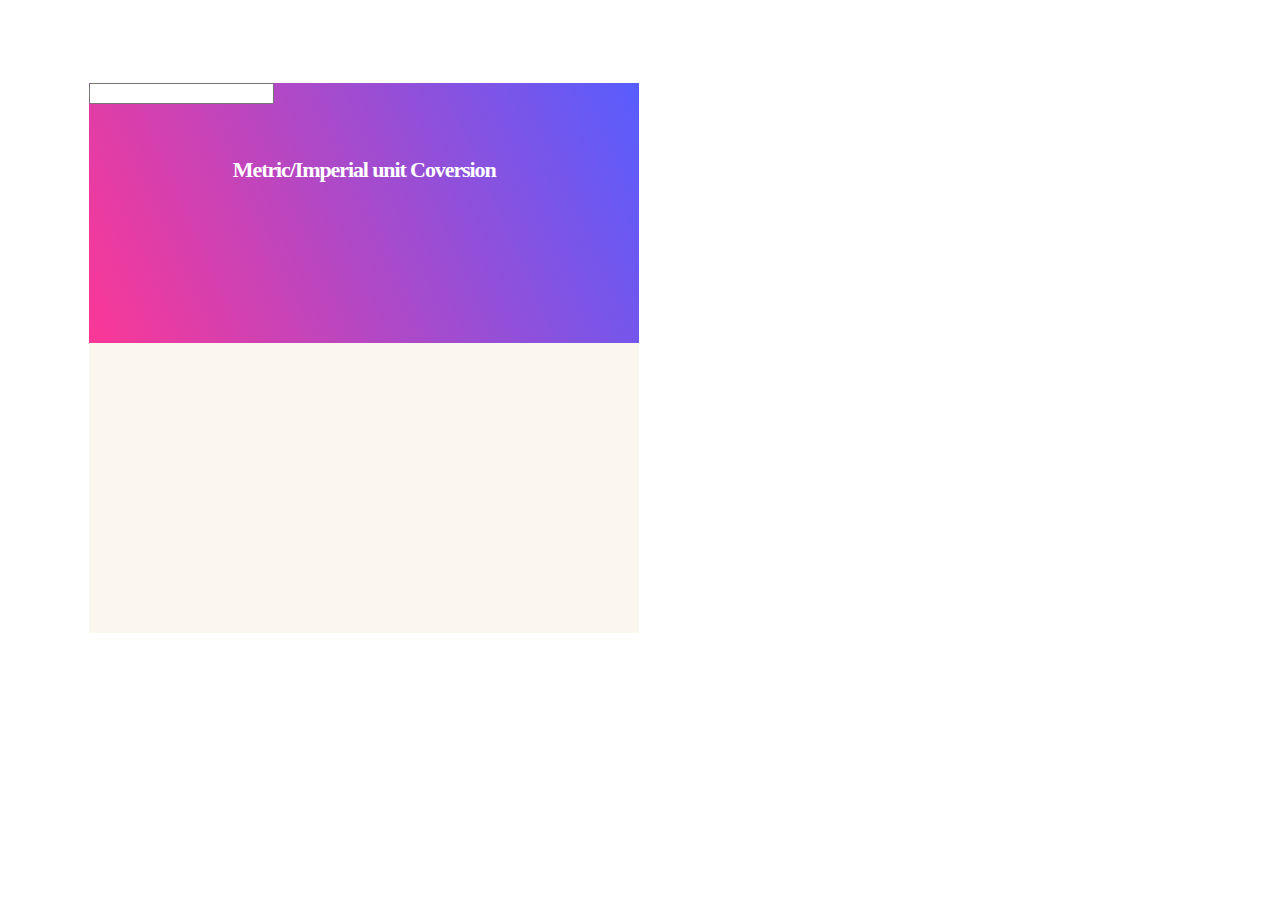
==== unitconversion.html @ b55949ee "first commit" ====
<!DOCTYPE html>
<html lang="en">
<head>
    <meta charset="UTF-8">
    <meta http-equiv="X-UA-Compatible" content="IE=edge">
    <meta name="viewport" content="width=device-width, initial-scale=1.0">
    <title>Unit Coversion</title>
    <link rel="stylesheet" href="css/unitconversion.css">
</head>
<body>
    <div id="light-initial">
        <div id="main">
            <h1 id="heading">Metric/Imperial unit Coversion</h1>
            <input id="" type="text">
        </div>
    </div>


    <script src="js/unitconversion.js"></script>
</body>
</html>
---- css/unitconversion.css ----
/* light-initial */
#light-initial {
    position: absolute;
    width: 550px;
    height: 550px;
    left: 89px;
    top: 83px;

    background: #FBF7EE;
}

#main {
    position: absolute;
    width: 550px;
    height: 260px;
    left: 0px;
    top: 0px;
    background: linear-gradient(246.26deg, #585DFE 0%, #FB3796 100%);
}

#heading {
    position: absolute;
    width: 448.4px;
    height: 38px;
    left: 51px;
    top: 53px;
    font-family: 'Inter';
    font-style: normal;
    font-weight: 800;
    font-size: 22px;
    line-height: 38px;
    /* identical to box height, or 173% */
    text-align: center;
    letter-spacing: -0.05em;
    color: #FFFFFF;
}
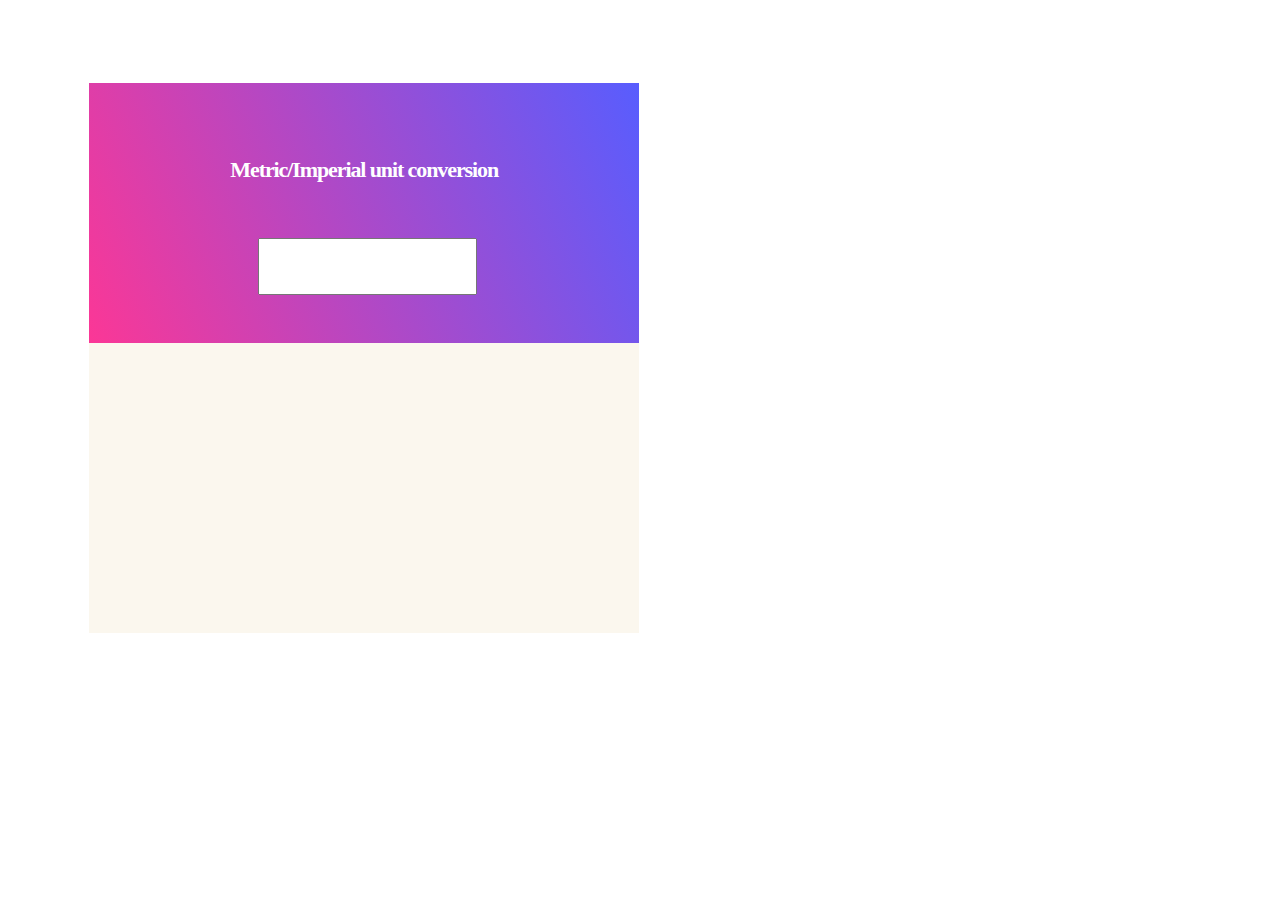
==== commit c75171cb: "2nd commit" ====
--- a/unitconversion.html
+++ b/unitconversion.html
@@ -10,9 +10,18 @@
 <body>
     <div id="light-initial">
         <div id="main">
-            <h1 id="heading">Metric/Imperial unit Coversion</h1>
-            <input id="" type="text">
+            <h1 id="heading">Metric/Imperial unit conversion</h1>
+            <input id="input-field" type="text" onchange="calculate()">
         </div>
+        <div id="results">
+            <h2 id="heading-length"></h2>
+            <h3 id="data-length"></h3>
+            <h2 id="heading-volume"></h2>
+            <h3 id="data-volume"></h3>
+            <h2 id="heading-mass"></h2>
+            <h3 id="data-mass"></h3>
+        </div>
+
     </div>
 
 
--- a/css/unitconversion.css
+++ b/css/unitconversion.css
@@ -24,6 +24,7 @@
     height: 38px;
     left: 51px;
     top: 53px;
+
     font-family: 'Inter';
     font-style: normal;
     font-weight: 800;
@@ -32,6 +33,157 @@
     /* identical to box height, or 173% */
     text-align: center;
     letter-spacing: -0.05em;
+    
     color: #FFFFFF;
 }
 
+#input-field {
+
+    position: absolute;
+    width: 211px;
+    height: 51.23px;
+    left: 169px;
+    top: 155px;
+
+    font-family: 'Inter';
+    font-style: normal;
+    font-weight: 500;
+    font-size: 50px;
+    line-height: 24px;
+    /* or 25% */
+    text-align: center;
+
+    color: #161414;
+
+}
+
+#results {
+    position: absolute;
+    width: 346px;
+    height: 215px;
+    left: 102px;
+    top: 297px;
+}
+
+#data-length {
+    /* Supporting text */
+    position: absolute;
+    width: 346px;
+    height: 25px;
+    left: 0px;
+    top: 25px;
+
+    /* text-sm/leading-5/font-normal */
+    font-family: 'Inter';
+    font-style: normal;
+    font-weight: 400;
+    font-size: 14px;
+    line-height: 20px;
+    /* or 143% */
+    text-align: center;
+
+    color: #4E4E4E;
+}
+
+
+/* Supporting text */
+
+#heading-length   {
+    position: absolute;
+    width: 346px;
+    height: 25px;
+    left: 0px;
+    top: 0px;
+
+    font-family: 'Inter';
+    font-style: normal;
+    font-weight: 600;
+    font-size: 14px;
+    line-height: 20px;
+    /* or 143% */
+    text-align: center;
+
+    color: #1A1921;
+}
+
+
+#data-volume {
+    position: absolute;
+    width: 346px;
+    height: 25px;
+    left: 0px;
+    top: 95px;
+
+    /* text-sm/leading-5/font-normal */
+    font-family: 'Inter';
+    font-style: normal;
+    font-weight: 400;
+    font-size: 14px;
+    line-height: 20px;
+    /* or 143% */
+    text-align: center;
+
+    color: #4E4E4E;
+}
+
+#heading-volume {
+    /* Supporting text */
+    position: absolute;
+    width: 346px;
+    height: 25px;
+    left: 0px;
+    top: 70px;
+
+    font-family: 'Inter';
+    font-style: normal;
+    font-weight: 600;
+    font-size: 14px;
+    line-height: 20px;
+    /* or 143% */
+    text-align: center;
+
+    color: #1A1921;
+}
+
+
+#data-mass {
+    /* Supporting text */
+
+    position: absolute;
+    width: 346px;
+    height: 21px;
+    left: 0px;
+    top: 165px;
+
+    /* text-sm/leading-5/font-normal */
+    font-family: 'Inter';
+    font-style: normal;
+    font-weight: 400;
+    font-size: 14px;
+    line-height: 20px;
+    /* or 143% */
+    text-align: center;
+
+    color: #4E4E4E;
+}
+
+#heading-mass {
+
+    /* Supporting text */
+
+    position: absolute;
+    width: 346px;
+    height: 25px;
+    left: 0px;
+    top: 140px;
+
+    font-family: 'Inter';
+    font-style: normal;
+    font-weight: 600;
+    font-size: 14px;
+    line-height: 20px;
+    /* or 143% */
+    text-align: center;
+
+    color: #1A1921;
+}
